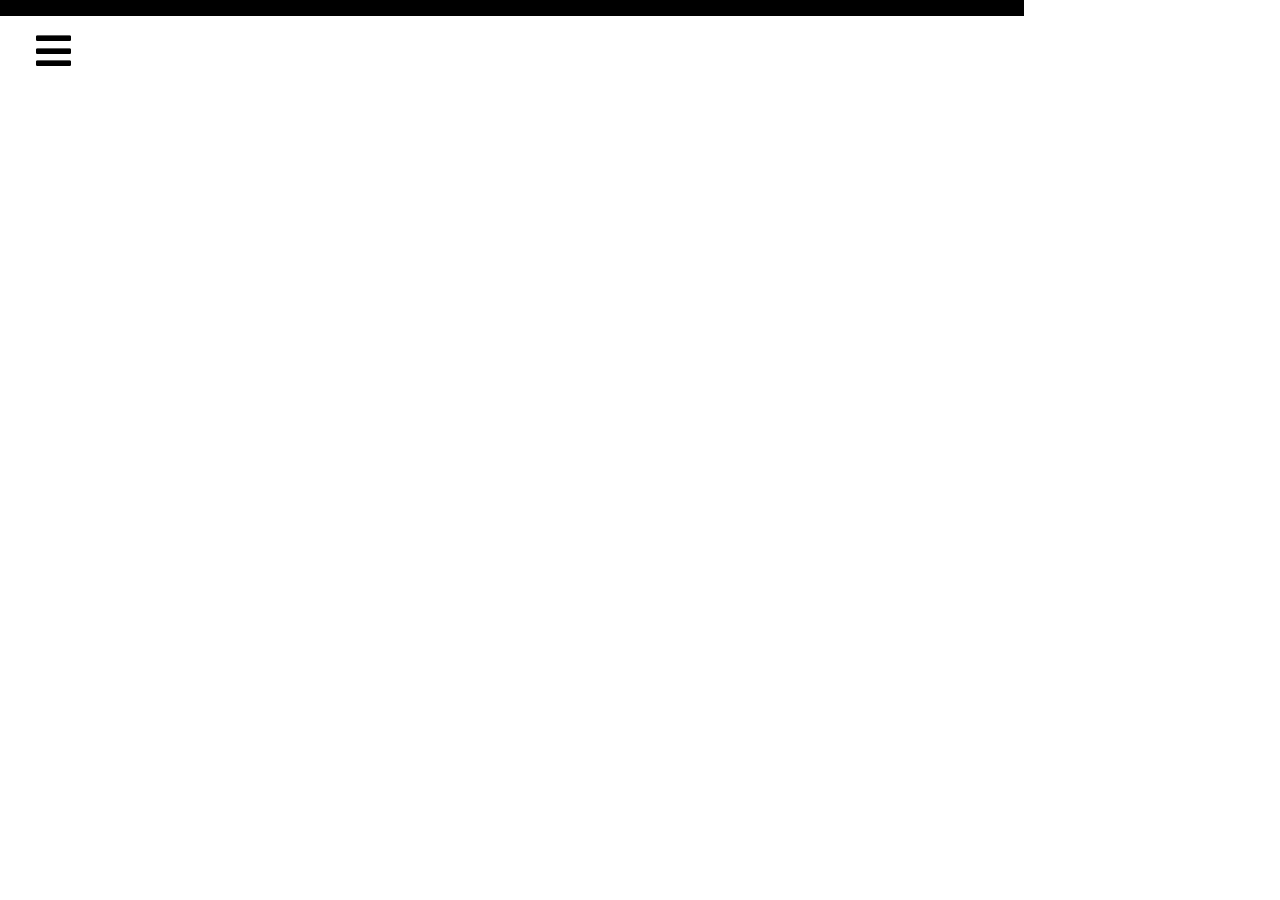
==== public/index.html @ 19aabb5d "nav bar finished need texts" ====
<!DOCTYPE html>
<html lang="en">
<head>
    <meta charset="UTF-8">
    <meta name="viewport" content="width=device-width, initial-scale=1.0">
    <meta http-equiv="X-UA-Compatible" content="ie=edge">
    <title>Document</title>
    <link rel="stylesheet" href="https://use.fontawesome.com/releases/v5.6.1/css/all.css" integrity="sha384-gfdkjb5BdAXd+lj+gudLWI+BXq4IuLW5IT+brZEZsLFm++aCMlF1V92rMkPaX4PP" crossorigin="anonymous">
    <link rel= "stylesheet" href="css/reset.css">
    <link rel= "stylesheet" href="css/navstyle.css">
    <link rel= "stylesheet" href="css/main.css">
</head>
<body>
    <div class = "main">
        <button id = "openNav" class = "btn-icon"><i class="fas fa-bars fa-3x"></i></button>
        <div id="mySidenav" class="sidenav">
            <li>
                <ul class="closebtn btn-icon"><i class="far fa-times-circle"></i></ul>
                <ul class="main-btn">Main</ul>
                <ul class="about-btn">About</ul>
                <ul class="works-btn">Works</ul>
            </li>
          </div>
          <div class = "contain">dfaf</div>
    </div>

    <script
  src="https://code.jquery.com/jquery-3.3.1.slim.js"
  integrity="sha256-fNXJFIlca05BIO2Y5zh1xrShK3ME+/lYZ0j+ChxX2DA="
  crossorigin="anonymous"></script>
  <script src = "js/buttonworks.js"></script>
</body>
</html>
---- public/css/navstyle.css ----
.sidenav {
    height: 100%;
    width: 0px;
    position: fixed;
    z-index: 1;
    top: 0;
    left: 0;
    background-color: #111;
    overflow-x: hidden;
    transition: 0.5s;
    padding-top: 60px;
  }
  
  .sidenav ul {
    padding: 8px 8px 8px 32px;
    text-decoration: none;
    font-size: 25px;
    color: #818181;
    display: block;
    transition: 0.3s;
  }
  
  .sidenav ul:hover {
    color: #f1f1f1;
    cursor: pointer;
  }
  
  .sidenav .closebtn {
    position: absolute;
    top: 0;
    right: 25px;
    font-size: 36px;
    margin-left: 50px;
  }
  #openNav{
    position : absolute;
    left: 30px;
    top:30px;
  }

  .btn-icon {     
    background-color: Transparent;
    background-repeat:no-repeat;
    border: none;
    cursor:pointer;
    overflow: hidden;        
}
---- public/css/main.css ----
body{
    background-image: url("../assets/calwaen-liew-343557-unsplash.png");
    background-repeat: no-repeat;
    background-size: cover;
    height:100vh;
    width:auto;
}

.contain{
    /* position: absolute;
    width: 80%;
    height: 70%;
    top: 50%;
    left: 50%;
    margin-left: -50px;
    margin-top: -25px;  */
    width: 80%;
    height: 70%;
    display: flex;
    justify-content: center;
    align-items: center;
    background-color: black;
}
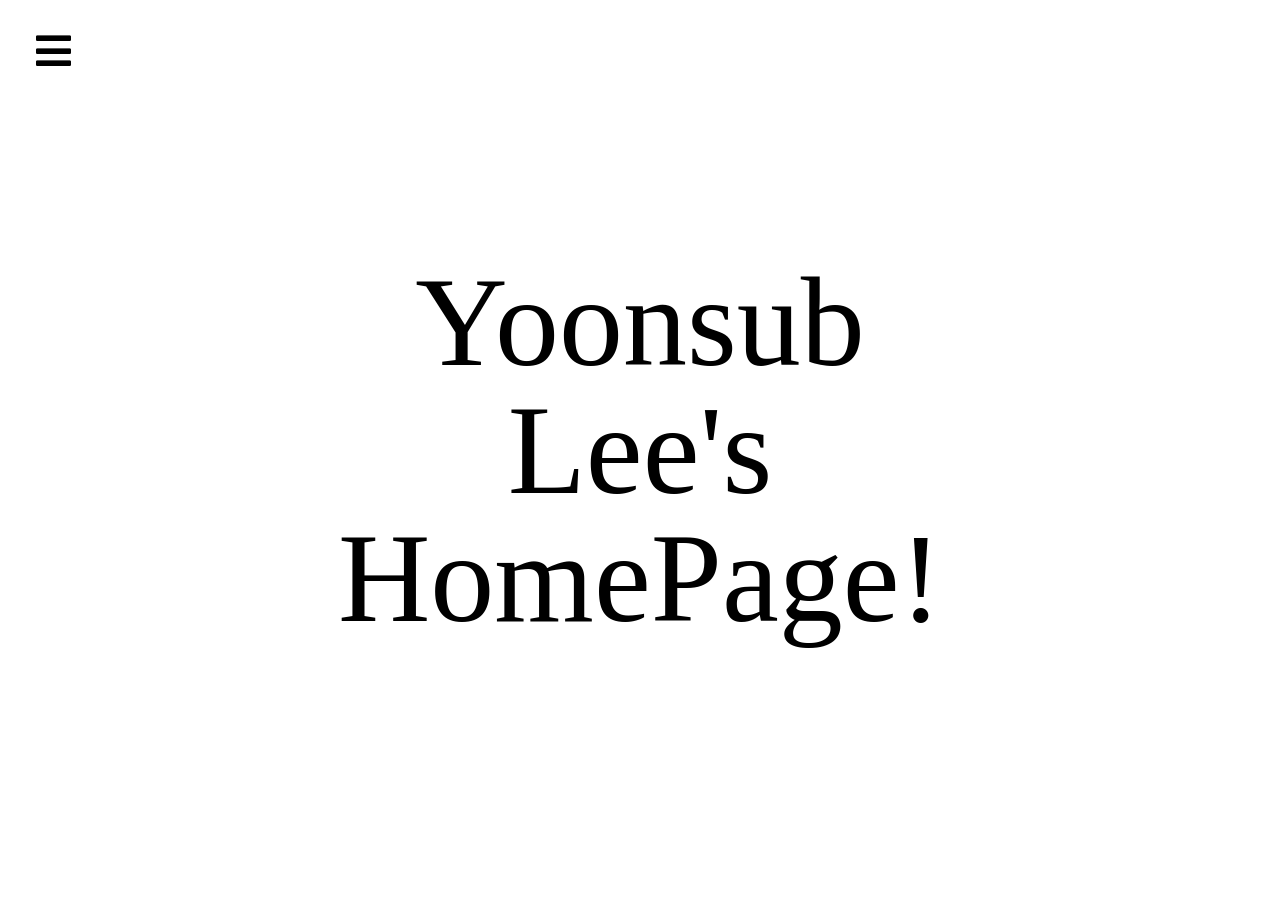
==== commit d3b97049: "buttonpage.js added mainPage.js added aboutPage.js added working on worksPage.js" ====
--- a/public/index.html
+++ b/public/index.html
@@ -1,33 +1,53 @@
 <!DOCTYPE html>
 <html lang="en">
-<head>
-    <meta charset="UTF-8">
-    <meta name="viewport" content="width=device-width, initial-scale=1.0">
-    <meta http-equiv="X-UA-Compatible" content="ie=edge">
+  <head>
+    <meta charset="UTF-8" />
+    <meta name="viewport" content="width=device-width, initial-scale=1.0" />
+    <meta http-equiv="X-UA-Compatible" content="ie=edge" />
     <title>Document</title>
-    <link rel="stylesheet" href="https://use.fontawesome.com/releases/v5.6.1/css/all.css" integrity="sha384-gfdkjb5BdAXd+lj+gudLWI+BXq4IuLW5IT+brZEZsLFm++aCMlF1V92rMkPaX4PP" crossorigin="anonymous">
-    <link rel= "stylesheet" href="css/reset.css">
-    <link rel= "stylesheet" href="css/navstyle.css">
-    <link rel= "stylesheet" href="css/main.css">
-</head>
-<body>
-    <div class = "main">
-        <button id = "openNav" class = "btn-icon"><i class="fas fa-bars fa-3x"></i></button>
-        <div id="mySidenav" class="sidenav">
-            <li>
-                <ul class="closebtn btn-icon"><i class="far fa-times-circle"></i></ul>
-                <ul class="main-btn">Main</ul>
-                <ul class="about-btn">About</ul>
-                <ul class="works-btn">Works</ul>
-            </li>
-          </div>
-          <div class = "contain">dfaf</div>
+    <link
+      rel="stylesheet"
+      href="https://use.fontawesome.com/releases/v5.6.1/css/all.css"
+      integrity="sha384-gfdkjb5BdAXd+lj+gudLWI+BXq4IuLW5IT+brZEZsLFm++aCMlF1V92rMkPaX4PP"
+      crossorigin="anonymous"
+    />
+    <link rel="stylesheet" href="css/reset.css" />
+    <link rel="stylesheet" href="css/navstyle.css" />
+    <link rel="stylesheet" href="css/main.css" />
+    <link rel="stylesheet" href="css/aboutPage.css" />
+  </head>
+  <body>
+    <div class="main">
+      <button id="openNav" class="btn-icon">
+        <i class="fas fa-bars fa-3x"></i>
+      </button>
+      <div id="mySidenav" class="sidenav">
+        <li>
+          <ul class="closebtn btn-icon">
+            <i class="far fa-times-circle"></i>
+          </ul>
+          <ul class="main-btn">
+            Main
+          </ul>
+          <ul class="about-btn">
+            About
+          </ul>
+          <ul class="works-btn">
+            Works
+          </ul>
+        </li>
+      </div>
+      <div class="contain"></div>
     </div>
 
     <script
-  src="https://code.jquery.com/jquery-3.3.1.slim.js"
-  integrity="sha256-fNXJFIlca05BIO2Y5zh1xrShK3ME+/lYZ0j+ChxX2DA="
-  crossorigin="anonymous"></script>
-  <script src = "js/buttonworks.js"></script>
-</body>
-</html>+      src="https://code.jquery.com/jquery-3.3.1.slim.js"
+      integrity="sha256-fNXJFIlca05BIO2Y5zh1xrShK3ME+/lYZ0j+ChxX2DA="
+      crossorigin="anonymous"
+    ></script>
+    <script src="js/worksPage.js"></script>
+    <script src="js/aboutPage.js"></script>
+    <script src="js/mainPage.js"></script>
+    <script src="js/buttonworks.js"></script>
+  </body>
+</html>
--- a/public/css/main.css
+++ b/public/css/main.css
@@ -1,23 +1,29 @@
-body{
-    background-image: url("../assets/calwaen-liew-343557-unsplash.png");
-    background-repeat: no-repeat;
-    background-size: cover;
-    height:100vh;
-    width:auto;
+body {
+  background-image: url("../assets/calwaen-liew-343557-unsplash.png");
+  background-repeat: no-repeat;
+  background-size: cover;
+  height: 100vh;
+  width: auto;
 }
 
-.contain{
-    /* position: absolute;
-    width: 80%;
-    height: 70%;
-    top: 50%;
-    left: 50%;
-    margin-left: -50px;
-    margin-top: -25px;  */
-    width: 80%;
-    height: 70%;
-    display: flex;
-    justify-content: center;
-    align-items: center;
-    background-color: black;
-}+.contain {
+  position: absolute;
+  width: 80%;
+  height: 80%;
+  top: 10%;
+  left: 10%;
+  display: inline-block;
+  /* border: solid 3px black; */
+}
+
+.mainTitle {
+  position: fixed;
+  font-size: 300px;
+  font-size: 10vw;
+  text-align: center;
+  float: left;
+  top: 50%;
+  left: 50%;
+  transform: translate(-50%, -50%);
+}
+
--- a/public/css/aboutPage.css
+++ b/public/css/aboutPage.css
@@ -0,0 +1,43 @@
+.links i {
+    color:black;
+    margin-left: 10px;
+    margin-top: 10px;
+}
+
+.aboutTitle{
+    margin-left :10px;
+    margin-top: 20px;
+    font-size: 100px;
+    font-size: 5vw;
+}
+.aboutTitle p{
+    font-size: 2vw;
+    font-weight: bold;
+    margin-left: 40px;
+}
+.aboutText p{
+    font-size: 25px;
+    word-wrap: break-word;
+    margin-left:50px;
+    margin-right:50px;
+    margin-top: 20px;
+    font-size: 2vw;
+}
+
+.aboutSkillTitle{
+    margin-left :10px;
+    margin-top: 20px;
+    font-size: 70px;
+    font-size: 3vw;
+}
+.skillList{
+    margin-top: 20px;
+    float:left;
+}
+
+.skillList li{
+    font-size: 20px;
+    margin-left: 90px;
+    margin-bottom: 5px;
+    list-style-type: square;
+}
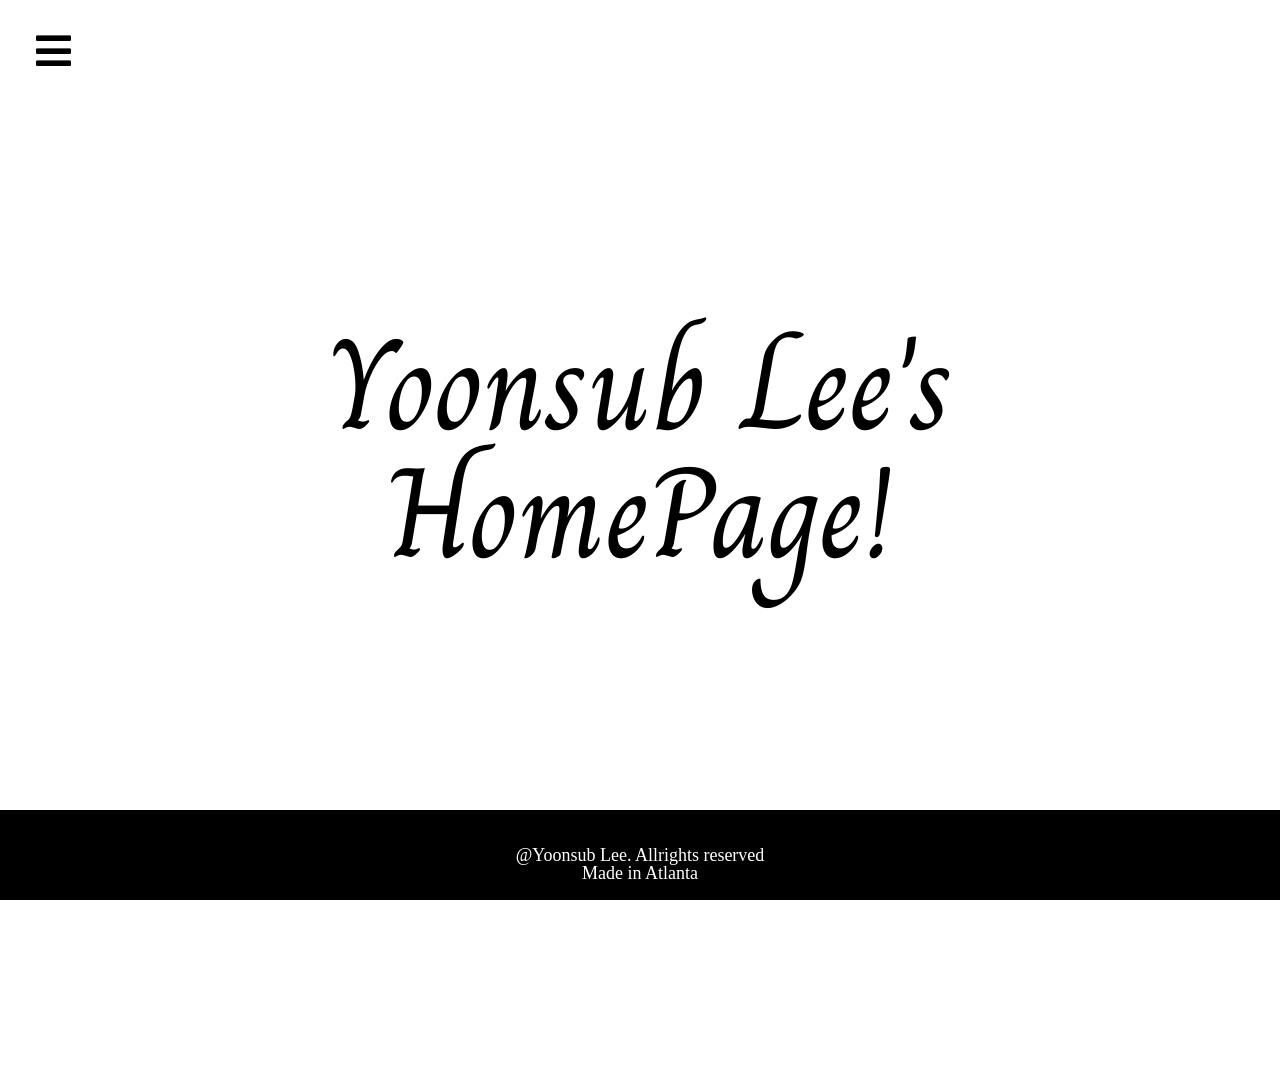
==== commit 15b0ab3f: "finished" ====
--- a/public/index.html
+++ b/public/index.html
@@ -11,10 +11,12 @@
       integrity="sha384-gfdkjb5BdAXd+lj+gudLWI+BXq4IuLW5IT+brZEZsLFm++aCMlF1V92rMkPaX4PP"
       crossorigin="anonymous"
     />
+    <link href="https://fonts.googleapis.com/css?family=Charm|Noto+Serif+TC" rel="stylesheet">
     <link rel="stylesheet" href="css/reset.css" />
     <link rel="stylesheet" href="css/navstyle.css" />
     <link rel="stylesheet" href="css/main.css" />
     <link rel="stylesheet" href="css/aboutPage.css" />
+    <link rel="stylesheet" href="css/worksPage.css" />
   </head>
   <body>
     <div class="main">
@@ -40,6 +42,10 @@
       <div class="contain"></div>
     </div>
 
+    <div class="footer">
+            <p>@Yoonsub Lee. Allrights reserved<br/>Made in Atlanta</p>
+          </div>
+
     <script
       src="https://code.jquery.com/jquery-3.3.1.slim.js"
       integrity="sha256-fNXJFIlca05BIO2Y5zh1xrShK3ME+/lYZ0j+ChxX2DA="
--- a/public/css/navstyle.css
+++ b/public/css/navstyle.css
@@ -20,22 +20,25 @@
     color: #818181;
     display: block;
     transition: 0.3s;
+    font-family: 'Charm', cursive;
+    margin-left:10%;
   }
   
   .sidenav ul:hover {
     color: #f1f1f1;
     cursor: pointer;
+    margin-left:20%;
   }
   
   .sidenav .closebtn {
     position: absolute;
-    top: 0;
-    right: 25px;
+    top: 10px;
+    right: 10px;
     font-size: 36px;
     margin-left: 50px;
   }
   #openNav{
-    position : absolute;
+    position : fixed;
     left: 30px;
     top:30px;
   }
--- a/public/css/main.css
+++ b/public/css/main.css
@@ -2,7 +2,7 @@
   background-image: url("../assets/calwaen-liew-343557-unsplash.png");
   background-repeat: no-repeat;
   background-size: cover;
-  height: 100vh;
+  height: 120vh;
   width: auto;
 }
 
@@ -13,7 +13,6 @@
   top: 10%;
   left: 10%;
   display: inline-block;
-  /* border: solid 3px black; */
 }
 
 .mainTitle {
@@ -25,5 +24,23 @@
   top: 50%;
   left: 50%;
   transform: translate(-50%, -50%);
+  font-family: 'Charm', cursive;
 }
 
+.footer{
+  position: fixed;
+  bottom: 0px;
+  width: 100%;
+  height:10%;
+  background-color: black;
+  color: white;
+  text-align: center;
+  display: inline-block;
+}
+.footer p{
+  position:fixed;
+  bottom:0px;
+  left: 50%;
+  transform: translate(-50%, -50%);
+  font-size: 2vh;
+}
--- a/public/css/aboutPage.css
+++ b/public/css/aboutPage.css
@@ -9,6 +9,10 @@
     margin-top: 20px;
     font-size: 100px;
     font-size: 5vw;
+}
+
+.aboutTitle h1{
+    font-family: 'Charm', cursive;
 }
 .aboutTitle p{
     font-size: 2vw;
@@ -22,6 +26,7 @@
     margin-right:50px;
     margin-top: 20px;
     font-size: 2vw;
+    font-family: 'Noto Serif TC', serif;
 }
 
 .aboutSkillTitle{
@@ -40,4 +45,5 @@
     margin-left: 90px;
     margin-bottom: 5px;
     list-style-type: square;
+    font-family: 'Noto Serif TC', serif;
 }
--- a/public/css/worksPage.css
+++ b/public/css/worksPage.css
@@ -0,0 +1,17 @@
+.worksTitle{
+    margin-top: 10px;
+    margin-left: 30px;
+}
+
+.worksTitleText{
+    font-family: 'Charm', cursive;
+    font-size: 90px;
+}
+
+.box img{
+    float:left;
+    width:250px;
+    height:200px;
+    margin-top:5%;
+    margin-left:5%;
+}
